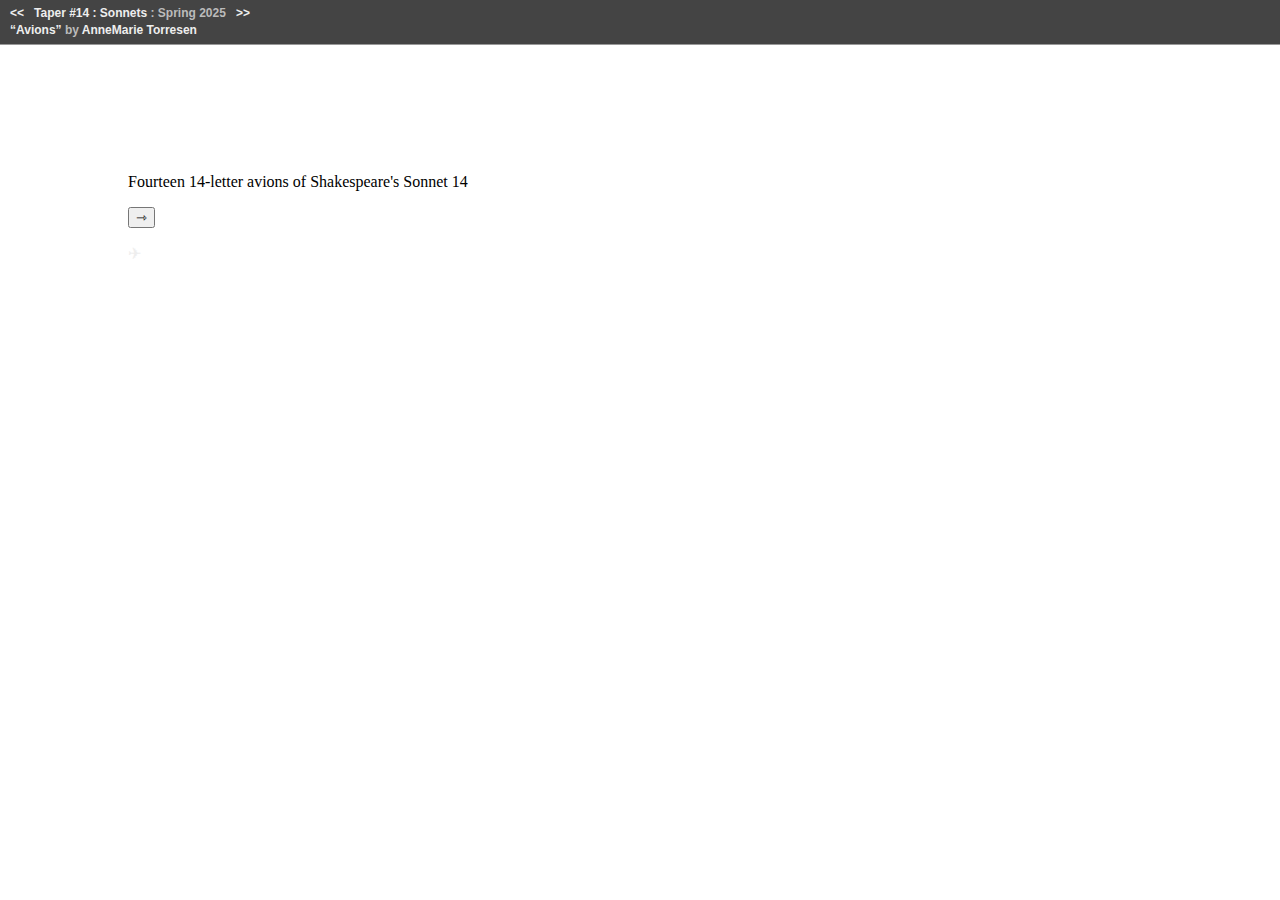
==== taper.html @ 850a275f "Add taper submission to test on web" ====
<!DOCTYPE html>
<html lang="en">

<head>
	<meta charset="utf-8">
	<title>Avions (Taper #14)</title>

	<!-- "Avions" Copyright (C) 2025 AnneMarie Torresen

Copying and distribution of this file, with or without modification,
are permitted in any medium without royalty provided the copyright
notice and this notice are preserved. This file is offered as-is,
without any warranty.

This is from Taper #14: Sonnets, Spring 2025:

https://taper.badquar.to/14/title_of_your_work.html

An "avion" is an AbbreViatION of a text from sequential letters.
TODO: CREDIT OULIPO (Frédéric Forté, Ian Monk, else?)
For this entry in Taper #14: Sonnets, I collected all of the possible avions of William Shakespeare's 14th sonnet that contain exactly 14 letters.

*** BEGIN TEMPLATE INSTRUCTIONS ***
* All poem code goes between the closing header and closing body tags
below, and must not exceed 2KB (2048 bytes).
* Without removing any template punctuation, insert your author name,
poem title, and poem filename throughout the template, making sure your
text, capitalization, and punctuation is consistent across the file.
* Insert your creative statement above, wrapped to 72 characters, and
using typographical quotes “” and apostrophes ‘’.
* Do not modify the template in any other way.
*** END TEMPLATE INSTRUCTIONS ***

-->

	<style>
		body {
			margin: 0;
			overflow: hidden
		}

		a {
			color: #eee;
			text-decoration: none
		}

		header {
			margin: 0;
			padding: 0;
			background-color: #444;
			color: #bbb;
			position: relative;
			z-index: 1000
		}

		header>h1 {
			margin: 0;
			font-size: 12px;
			font-family: sans-serif;
			border-bottom: 1px #999 solid;
			padding: 5px 10px;
			line-height: 17px
		}
	</style>
</head>

<body>
	<header id="nav">
		<h1>
			<a href="prev.html">&lt;&lt;</a> &nbsp;
			<a href="index.html">Taper #14 :
				Sonnets</a> : Spring 2025 &nbsp;
			<a href="next.html">&gt;&gt;</a><br>
			<a href="Avions.html">“Avions”</a> by
			<a href="about.html#Torresen">AnneMarie Torresen</a>
		</h1>
	</header>
		<div style="margin:10%;">
			<p id="w">Fourteen 14-letter avions of Shakespeare's Sonnet 14</p>
			<button onclick="f()">⇾</button>
			<p id="s"></p>
			<a href="https://atorresen.github.io/avions">✈</a>
		</div>
		<script>
			l=[
				[4,74,109,143,202,256,273,311,350,413,453,501,559,609],
				[36,73,96,139,204,235,273,319,361,436,473,489,568,586],
				[2,55,98,152,205,230,297,315,382,433,465,502,544,607],
				[10,46,109,127,205,221,280,333,355,426,454,489,569,622],
				[29,63,101,125,208,243,300,331,358,424,452,509,575,600],
				[15,56,95,149,177,230,288,328,388,421,453,501,545,609],
				[19,51,118,124,201,235,273,316,350,433,446,489,548,617],
				[1,67,96,149,176,226,279,312,360,429,457,530,572,603],
				[38,47,106,132,205,234,265,325,349,424,467,489,574,607],
				[13,51,88,157,177,225,287,311,373,405,467,489,545,614],
				[5,63,106,164,176,239,294,311,350,413,453,512,569,590],
				[5,68,113,156,207,246,264,343,350,400,469,489,548,617],
				[4,73,113,140,201,253,294,337,367,413,453,501,559,609],
				[36,73,93,130,178,226,282,323,382,433,465,505,568,593]
			];
			g=function(n){return document.getElementById(n)}
			i=0;
			f=function(){
				w=[];
				s="Not from the stars do I my judgment pluck;<br>And yet methinks I have astronomy,<br>But not to tell of good or evil luck<br>Of plagues, of dearths, or seasons' quality;<br>Nor can I fortune to brief minutes tell,<br>Pointing to each his thunder, rain and wind,<br>Or say with princes if it shall go well,<br>By oft predict that I in heaven find:<br>But from thine eyes my knowledge I derive,<br>And, constant stars, in them I read such art<br>As truth and beauty shall together thrive,<br>If from thyself to store thou woulds't convert;<br>Or else of thee this I prognosticate:<br>Thy end is truth and beauty's doom and date.".split("");
				for(j of l[i%14]){
					w.push(s[j].toLowerCase());
					s[j]="<span style='color:red'>"+s[j].toUpperCase()+"</span>";
				};
				i++;
				for(x of ["w","s"]){g(x).innerHTML=eval(x).join("")};
			}
		</script>
</body>
</html>
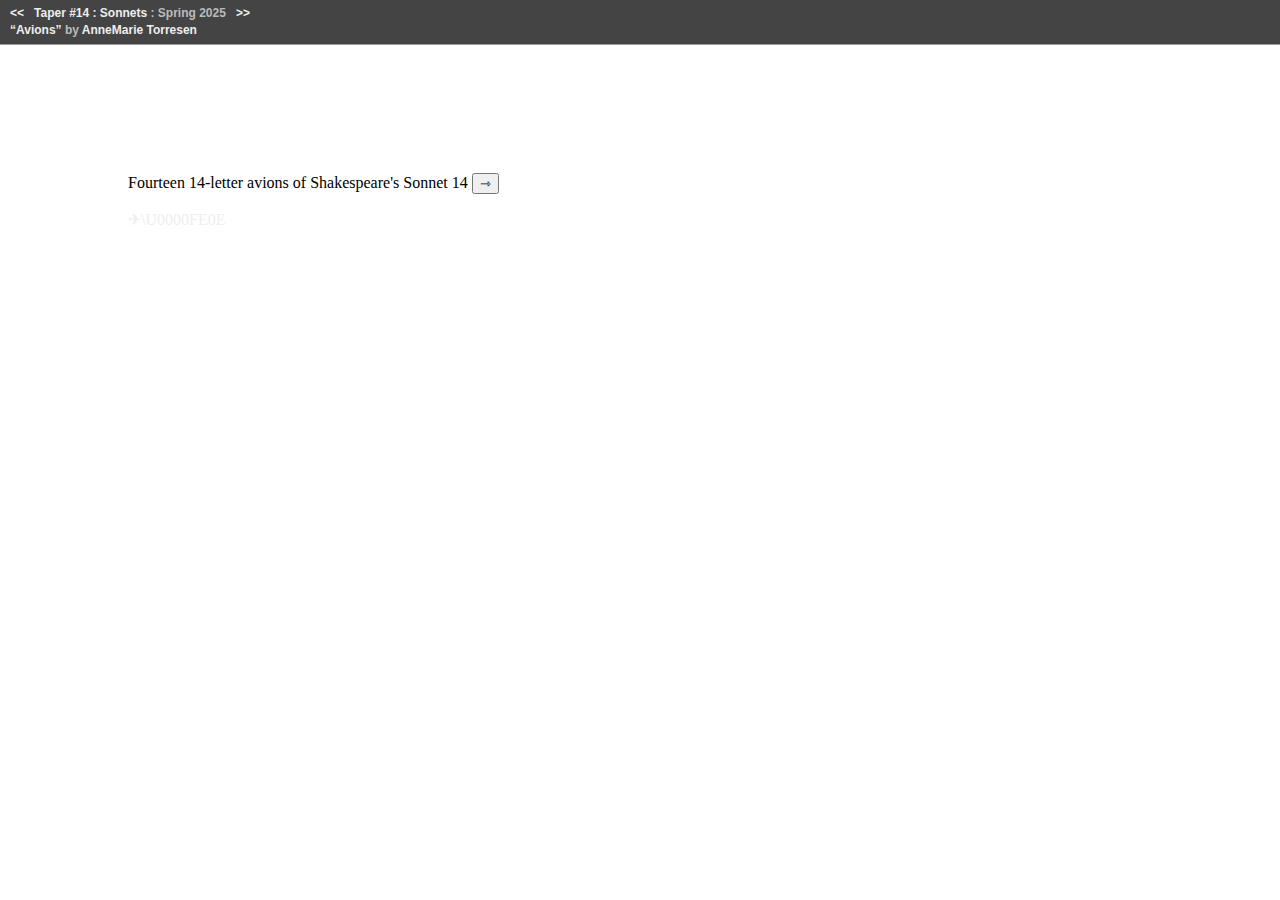
==== commit 55f8f4dc: "Update taper page for testing" ====
--- a/taper.html
+++ b/taper.html
@@ -16,20 +16,15 @@
 
 https://taper.badquar.to/14/title_of_your_work.html
 
-An "avion" is an AbbreViatION of a text from sequential letters.
-TODO: CREDIT OULIPO (Frédéric Forté, Ian Monk, else?)
-For this entry in Taper #14: Sonnets, I collected all of the possible avions of William Shakespeare's 14th sonnet that contain exactly 14 letters.
+An "avion" is an AbbreVIatiON of a text from sequential letters.
+For example, "avion" is an avion of "AbbreVIatiON."
 
-*** BEGIN TEMPLATE INSTRUCTIONS ***
-* All poem code goes between the closing header and closing body tags
-below, and must not exceed 2KB (2048 bytes).
-* Without removing any template punctuation, insert your author name,
-poem title, and poem filename throughout the template, making sure your
-text, capitalization, and punctuation is consistent across the file.
-* Insert your creative statement above, wrapped to 72 characters, and
-using typographical quotes “” and apostrophes ‘’.
-* Do not modify the template in any other way.
-*** END TEMPLATE INSTRUCTIONS ***
+I learned about avions at the OuLiPo Récréations workshop in July 2024.
+
+For this entry in Taper #14: Sonnets, I collected 14 avions of
+William Shakespeare's 14th sonnet that contain exactly 14 letters.
+
+See atorresen.github.io/avions for all possible avions of this form.
 
 -->
 
@@ -76,10 +71,11 @@
 		</h1>
 	</header>
 		<div style="margin:10%;">
-			<p id="w">Fourteen 14-letter avions of Shakespeare's Sonnet 14</p>
+			Fourteen 14-letter avions of Shakespeare's Sonnet 14
 			<button onclick="f()">⇾</button>
+			<p id="w" style="color:gray"></p>
 			<p id="s"></p>
-			<a href="https://atorresen.github.io/avions">✈</a>
+			<a href="https://atorresen.github.io/avions">✈\U0000FE0E</a>
 		</div>
 		<script>
 			l=[
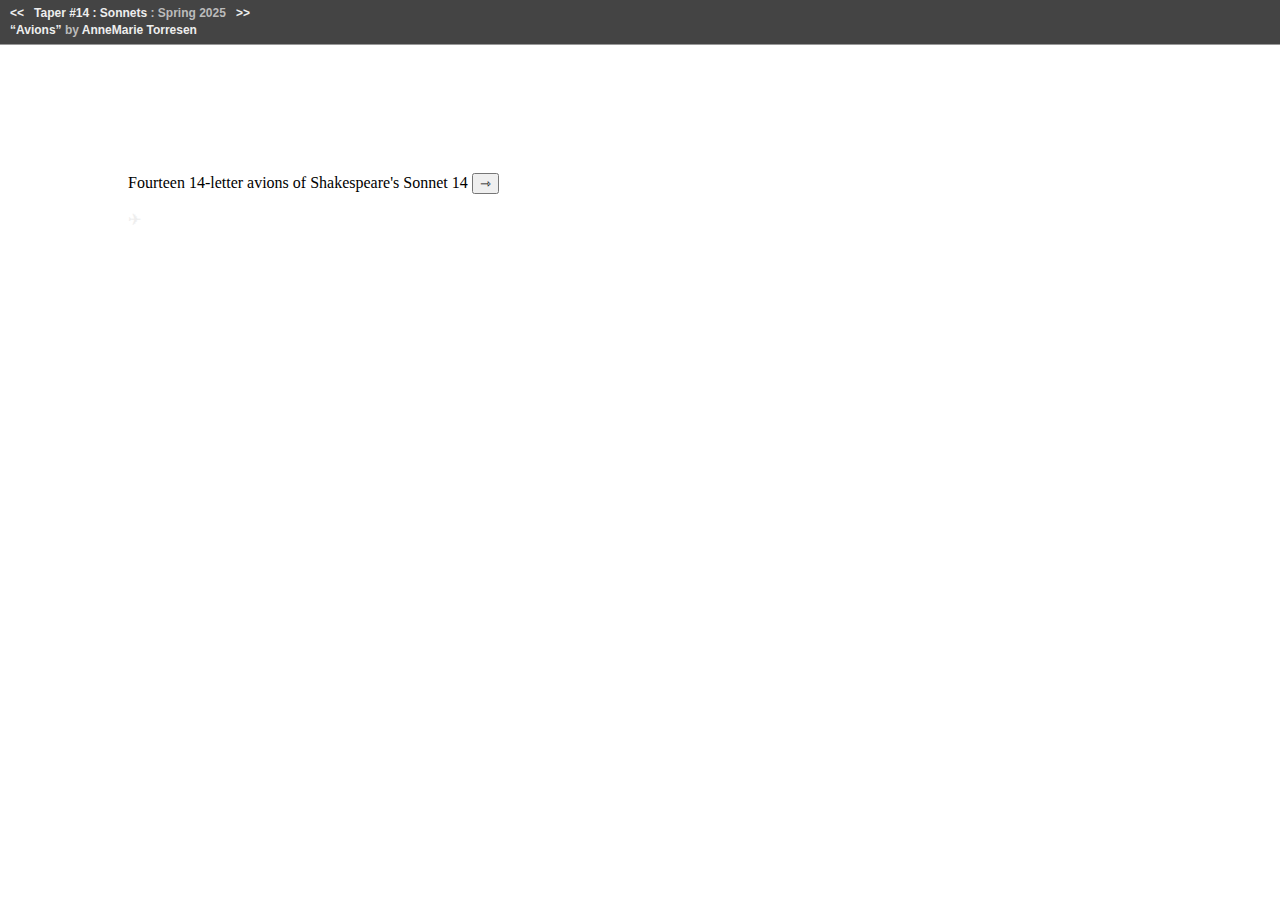
==== commit 090d6434: "Use html unicode character" ====
--- a/taper.html
+++ b/taper.html
@@ -75,7 +75,7 @@
 			<button onclick="f()">⇾</button>
 			<p id="w" style="color:gray"></p>
 			<p id="s"></p>
-			<a href="https://atorresen.github.io/avions">✈\U0000FE0E</a>
+			<a href="https://atorresen.github.io/avions">&#9992;</a>
 		</div>
 		<script>
 			l=[
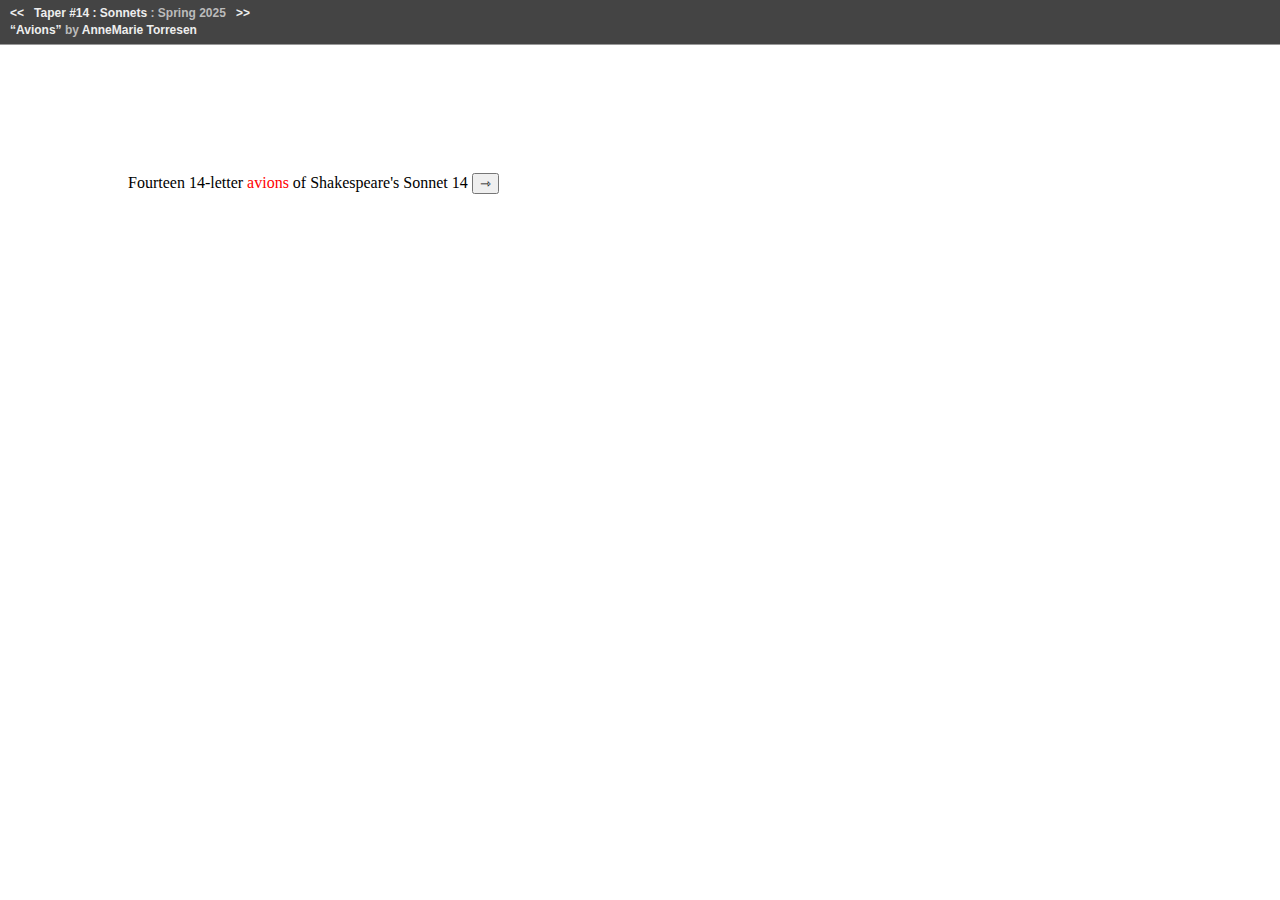
==== commit 7790ec90: "Taper submission updates" ====
--- a/taper.html
+++ b/taper.html
@@ -70,42 +70,42 @@
 			<a href="about.html#Torresen">AnneMarie Torresen</a>
 		</h1>
 	</header>
-		<div style="margin:10%;">
-			Fourteen 14-letter avions of Shakespeare's Sonnet 14
-			<button onclick="f()">⇾</button>
-			<p id="w" style="color:gray"></p>
-			<p id="s"></p>
-			<a href="https://atorresen.github.io/avions">&#9992;</a>
-		</div>
-		<script>
-			l=[
-				[4,74,109,143,202,256,273,311,350,413,453,501,559,609],
-				[36,73,96,139,204,235,273,319,361,436,473,489,568,586],
-				[2,55,98,152,205,230,297,315,382,433,465,502,544,607],
-				[10,46,109,127,205,221,280,333,355,426,454,489,569,622],
-				[29,63,101,125,208,243,300,331,358,424,452,509,575,600],
-				[15,56,95,149,177,230,288,328,388,421,453,501,545,609],
-				[19,51,118,124,201,235,273,316,350,433,446,489,548,617],
-				[1,67,96,149,176,226,279,312,360,429,457,530,572,603],
-				[38,47,106,132,205,234,265,325,349,424,467,489,574,607],
-				[13,51,88,157,177,225,287,311,373,405,467,489,545,614],
-				[5,63,106,164,176,239,294,311,350,413,453,512,569,590],
-				[5,68,113,156,207,246,264,343,350,400,469,489,548,617],
-				[4,73,113,140,201,253,294,337,367,413,453,501,559,609],
-				[36,73,93,130,178,226,282,323,382,433,465,505,568,593]
-			];
-			g=function(n){return document.getElementById(n)}
-			i=0;
-			f=function(){
-				w=[];
-				s="Not from the stars do I my judgment pluck;<br>And yet methinks I have astronomy,<br>But not to tell of good or evil luck<br>Of plagues, of dearths, or seasons' quality;<br>Nor can I fortune to brief minutes tell,<br>Pointing to each his thunder, rain and wind,<br>Or say with princes if it shall go well,<br>By oft predict that I in heaven find:<br>But from thine eyes my knowledge I derive,<br>And, constant stars, in them I read such art<br>As truth and beauty shall together thrive,<br>If from thyself to store thou woulds't convert;<br>Or else of thee this I prognosticate:<br>Thy end is truth and beauty's doom and date.".split("");
-				for(j of l[i%14]){
-					w.push(s[j].toLowerCase());
-					s[j]="<span style='color:red'>"+s[j].toUpperCase()+"</span>";
-				};
-				i++;
-				for(x of ["w","s"]){g(x).innerHTML=eval(x).join("")};
-			}
-		</script>
+	<div style="margin:10%">
+		Fourteen 14-letter <a href="https://atorresen.github.io/avions" style="color:red">
+			avions</a> of Shakespeare's Sonnet 14
+		<button onclick="f()">⇾</button>
+		<p id="w" style="color:gray"></p>
+		<p id="s"></p>
+	</div>
+	<script>
+		l=[
+			[4,74,109,143,202,256,273,311,350,413,453,501,559,609],
+			[36,73,96,139,204,235,273,319,361,436,473,489,568,586],
+			[2,55,98,152,205,230,297,315,382,433,465,502,544,607],
+			[10,46,109,127,205,221,280,333,355,426,454,489,569,622],
+			[29,63,101,125,208,243,300,331,358,424,452,509,575,600],
+			[15,56,95,149,177,230,288,328,388,421,453,501,545,609],
+			[19,51,118,124,201,235,273,316,350,433,446,489,548,617],
+			[1,67,96,149,176,226,279,312,360,429,457,530,572,603],
+			[38,47,106,132,205,234,265,325,349,424,467,489,574,607],
+			[13,51,88,157,177,225,287,311,373,405,467,489,545,614],
+			[5,63,106,164,176,239,294,311,350,413,453,512,569,590],
+			[5,68,113,156,207,246,264,343,350,400,469,489,548,617],
+			[4,73,113,140,201,253,294,337,367,413,453,501,559,609],
+			[36,73,93,130,178,226,282,323,382,433,465,505,568,593]
+		];
+		g=n=>(document.getElementById(n));
+		i=0;
+		f=()=>{
+			w=[];
+			s="Not from the stars do I my judgment pluck;<br>And yet methinks I have astronomy,<br>But not to tell of good or evil luck<br>Of plagues, of dearths, or seasons' quality;<br>Nor can I fortune to brief minutes tell,<br>Pointing to each his thunder, rain and wind,<br>Or say with princes if it shall go well,<br>By oft predict that I in heaven find:<br>But from thine eyes my knowledge I derive,<br>And, constant stars, in them I read such art<br>As truth and beauty shall together thrive,<br>If from thyself to store thou woulds't convert;<br>Or else of thee this I prognosticate:<br>Thy end is truth and beauty's doom and date.".split("");
+			for(j of l[i%14]){
+				w.push(s[j].toLowerCase());
+				s[j]="<span style='color:red;font-weight:bold'>"+s[j].toUpperCase()+"</span>"
+			};
+			i++;
+			for(x of ["w","s"]){g(x).innerHTML=eval(x).join("")}
+		}
+	</script>
 </body>
 </html>
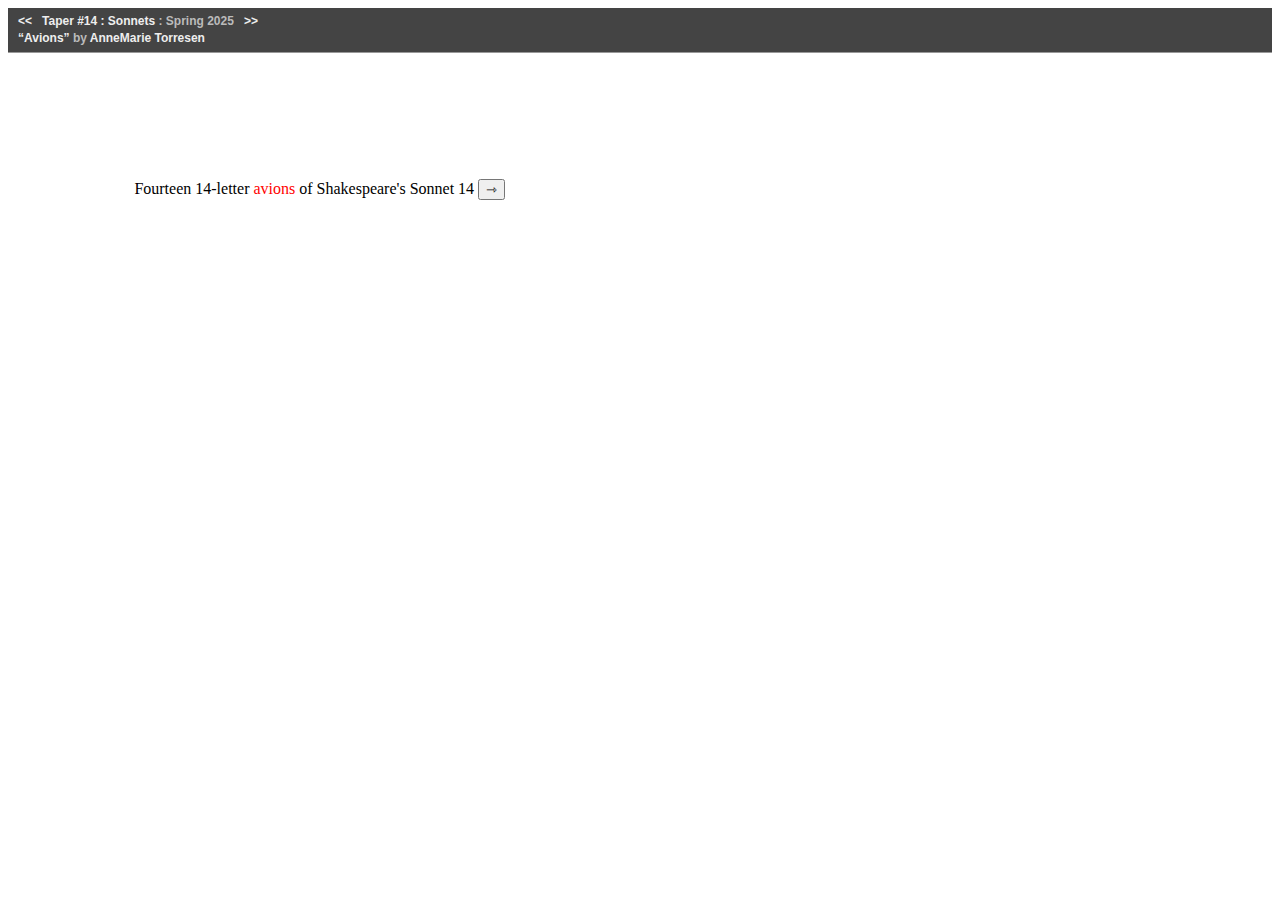
==== commit 083198d8: "Updates to taper submission test" ====
--- a/taper.html
+++ b/taper.html
@@ -14,22 +14,25 @@
 
 This is from Taper #14: Sonnets, Spring 2025:
 
-https://taper.badquar.to/14/title_of_your_work.html
+https://taper.badquar.to/14/avions.html
 
-An "avion" is an AbbreVIatiON of a text from sequential letters.
+An avion is a selection of sequential letters from a text.
 For example, "avion" is an avion of "AbbreVIatiON."
 
-I learned about avions at the OuLiPo Récréations workshop in July 2024.
+I learned about avions at the 2024 OuLiPo Récréations workshop.
 
 For this entry in Taper #14: Sonnets, I collected 14 avions of
-William Shakespeare's 14th sonnet that contain exactly 14 letters.
+William Shakespeare's 14th sonnet that are 14-letter words
+in which each letter appears in a separate line.
 
-See atorresen.github.io/avions for all possible avions of this form.
+Sonnet 14 yields 84 avions that meet this constraint,
+which is the most of any Shakespearean sonnet!
+See https://atorresen.github.io/avions for all possible avions of this form.
 
 -->
 
 	<style>
-		body {
+		body {3
 			margin: 0;
 			overflow: hidden
 		}
@@ -70,42 +73,41 @@
 			<a href="about.html#Torresen">AnneMarie Torresen</a>
 		</h1>
 	</header>
-	<div style="margin:10%">
-		Fourteen 14-letter <a href="https://atorresen.github.io/avions" style="color:red">
-			avions</a> of Shakespeare's Sonnet 14
-		<button onclick="f()">⇾</button>
-		<p id="w" style="color:gray"></p>
-		<p id="s"></p>
-	</div>
-	<script>
-		l=[
-			[4,74,109,143,202,256,273,311,350,413,453,501,559,609],
-			[36,73,96,139,204,235,273,319,361,436,473,489,568,586],
-			[2,55,98,152,205,230,297,315,382,433,465,502,544,607],
-			[10,46,109,127,205,221,280,333,355,426,454,489,569,622],
-			[29,63,101,125,208,243,300,331,358,424,452,509,575,600],
-			[15,56,95,149,177,230,288,328,388,421,453,501,545,609],
-			[19,51,118,124,201,235,273,316,350,433,446,489,548,617],
-			[1,67,96,149,176,226,279,312,360,429,457,530,572,603],
-			[38,47,106,132,205,234,265,325,349,424,467,489,574,607],
-			[13,51,88,157,177,225,287,311,373,405,467,489,545,614],
-			[5,63,106,164,176,239,294,311,350,413,453,512,569,590],
-			[5,68,113,156,207,246,264,343,350,400,469,489,548,617],
-			[4,73,113,140,201,253,294,337,367,413,453,501,559,609],
-			[36,73,93,130,178,226,282,323,382,433,465,505,568,593]
-		];
-		g=n=>(document.getElementById(n));
-		i=0;
-		f=()=>{
-			w=[];
-			s="Not from the stars do I my judgment pluck;<br>And yet methinks I have astronomy,<br>But not to tell of good or evil luck<br>Of plagues, of dearths, or seasons' quality;<br>Nor can I fortune to brief minutes tell,<br>Pointing to each his thunder, rain and wind,<br>Or say with princes if it shall go well,<br>By oft predict that I in heaven find:<br>But from thine eyes my knowledge I derive,<br>And, constant stars, in them I read such art<br>As truth and beauty shall together thrive,<br>If from thyself to store thou woulds't convert;<br>Or else of thee this I prognosticate:<br>Thy end is truth and beauty's doom and date.".split("");
-			for(j of l[i%14]){
-				w.push(s[j].toLowerCase());
-				s[j]="<span style='color:red;font-weight:bold'>"+s[j].toUpperCase()+"</span>"
-			};
-			i++;
-			for(x of ["w","s"]){g(x).innerHTML=eval(x).join("")}
-		}
-	</script>
+		<div style="margin:10%">
+			Fourteen 14-letter <a href="https://atorresen.github.io/avions" style="color:red">
+				avions</a> of Shakespeare's Sonnet 14
+			<button onclick="f()">⇾</button>
+			<p id="w" style="color:gray"></p>
+			<p id="s"></p>
+		</div>
+		<script>
+			l=[
+				[4,74,109,143,202,256,273,311,350,413,453,501,559,609],
+				[36,73,96,139,204,235,273,319,361,436,473,489,568,586],
+				[2,55,98,152,205,230,297,315,382,433,465,502,544,607],
+				[10,46,109,127,205,221,280,333,355,426,454,489,569,622],
+				[29,63,101,125,208,243,300,331,358,424,452,509,575,600],
+				[15,56,95,149,177,230,288,328,388,421,453,501,545,609],
+				[19,51,118,124,201,235,273,316,350,433,446,489,548,617],
+				[1,67,96,149,176,226,279,312,360,429,457,530,572,603],
+				[38,47,106,132,205,234,265,325,349,424,467,489,574,607],
+				[13,51,88,157,177,225,287,311,373,405,467,489,545,614],
+				[5,63,106,164,176,239,294,311,350,413,453,512,569,590],
+				[5,68,113,156,207,246,264,343,350,400,469,489,548,617],
+				[4,73,113,140,201,253,294,337,367,413,453,501,559,609],
+				[36,73,93,130,178,226,282,323,382,433,465,505,568,593]
+			];
+			i=0;
+			f=()=>{
+				w=[];
+				s="Not from the stars do I my judgment pluck;<br>And yet methinks I have astronomy,<br>But not to tell of good or evil luck<br>Of plagues, of dearths, or seasons' quality;<br>Nor can I fortune to brief minutes tell,<br>Pointing to each his thunder, rain and wind,<br>Or say with princes if it shall go well,<br>By oft predict that I in heaven find:<br>But from thine eyes my knowledge I derive,<br>And, constant stars, in them I read such art<br>As truth and beauty shall together thrive,<br>If from thyself to store thou woulds't convert;<br>Or else of thee this I prognosticate:<br>Thy end is truth and beauty's doom and date.".split("");
+				for(j of l[i%14]){
+					w.push(s[j].toLowerCase());
+					s[j]="<span style='color:red;font-weight:bold'>"+s[j].toUpperCase()+"</span>"
+				};
+				i++;
+				for(x of ["w","s"]){document.getElementById(x).innerHTML=eval(x).join("")}
+			}
+		</script>
 </body>
 </html>
